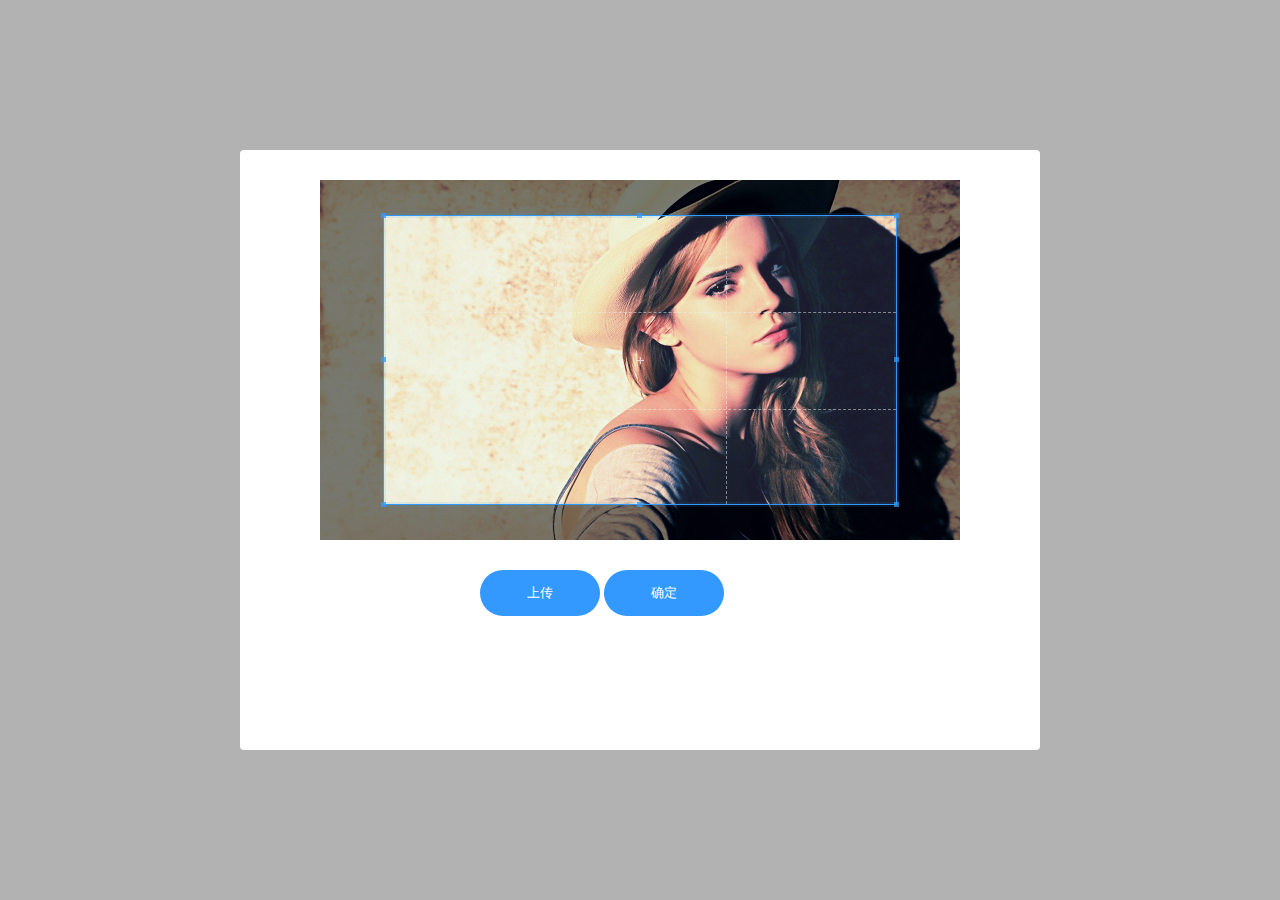
==== demo.html @ 322b3196 "initial" ====
<!DOCTYPE html>
<html lang="en">
<head>
  <meta charset="UTF-8">
  <link rel="stylesheet" href="css/cropper.css">
  <link rel="stylesheet" href="css/demo.css">
  <title>Cropper</title>
</head>
<body>
<div class="cover-wrapper">

  <div class="container">
    <div class="img-container">
      <img src="images/picture.jpg" alt="Picture">
    </div>
    <div class="btn-container clearfloat">
      <div class="btn-group">
        <button type="button" class="btn btn-primary" data-method="reset" title="Reset">

          上传
        </button>
        <label class="btn btn-primary btn-upload" for="inputImage" title="Upload image file">
          <input type="file" class="sr-only" id="inputImage"  name="file" accept=".jpg,.jpeg,.png,.gif,.bmp,.tiff">
          <span class="docs-tooltip" data-toggle="tooltip" title="Import image with Blob URLs">
              <span class="fa fa-upload"></span>
            </span>
        </label>
        <button id="confirmBtn" type="button" class="btn btn-primary" data-method="destroy" title="Destroy">
          确定

        </button>
      </div>

    </div>
  </div>
</div>
</body>
<script src="js/cropper.js"></script>
<script src="js/demo.js"></script>

</html>
---- css/cropper.css ----
/*!
 * Cropper.js v1.1.3
 * https://github.com/fengyuanchen/cropperjs
 *
 * Copyright (c) 2015-2017 Chen Fengyuan
 * Released under the MIT license
 *
 * Date: 2017-10-21T09:27:29.883Z
 */

.cropper-container {
  direction: ltr;
  font-size: 0;
  line-height: 0;
  position: relative;
  -ms-touch-action: none;
  touch-action: none;
  -webkit-user-select: none;
  -moz-user-select: none;
  -ms-user-select: none;
  user-select: none;
}

.cropper-container img {/*Avoid margin top issue (Occur only when margin-top <= -height)
 */
  display: block;
  height: 100%;
  image-orientation: 0deg;
  max-height: none !important;
  max-width: none !important;
  min-height: 0 !important;
  min-width: 0 !important;
  width: 100%;
}

.cropper-wrap-box,
.cropper-canvas,
.cropper-drag-box,
.cropper-crop-box,
.cropper-modal {
  bottom: 0;
  left: 0;
  position: absolute;
  right: 0;
  top: 0;
}

.cropper-wrap-box,
.cropper-canvas {
  overflow: hidden;
}

.cropper-drag-box {
  background-color: #fff;
  opacity: 0;
}

.cropper-modal {
  background-color: #000;
  opacity: .5;
}

.cropper-view-box {
  display: block;
  height: 100%;
  outline-color: rgba(51, 153, 255, 0.75);
  outline: 1px solid #39f;
  overflow: hidden;
  width: 100%;
}

.cropper-dashed {
  border: 0 dashed #eee;
  display: block;
  opacity: .5;
  position: absolute;
}

.cropper-dashed.dashed-h {
  border-bottom-width: 1px;
  border-top-width: 1px;
  height: 33.33333%;
  left: 0;
  top: 33.33333%;
  width: 100%;
}

.cropper-dashed.dashed-v {
  border-left-width: 1px;
  border-right-width: 1px;
  height: 100%;
  left: 33.33333%;
  top: 0;
  width: 33.33333%;
}

.cropper-center {
  display: block;
  height: 0;
  left: 50%;
  opacity: .75;
  position: absolute;
  top: 50%;
  width: 0;
}

.cropper-center:before,
.cropper-center:after {
  background-color: #eee;
  content: ' ';
  display: block;
  position: absolute;
}

.cropper-center:before {
  height: 1px;
  left: -3px;
  top: 0;
  width: 7px;
}

.cropper-center:after {
  height: 7px;
  left: 0;
  top: -3px;
  width: 1px;
}

.cropper-face,
.cropper-line,
.cropper-point {
  display: block;
  height: 100%;
  opacity: .1;
  position: absolute;
  width: 100%;
}

.cropper-face {
  background-color: #fff;
  left: 0;
  top: 0;
}

.cropper-line {
  background-color: #39f;
}

.cropper-line.line-e {
  cursor: e-resize;
  right: -3px;
  top: 0;
  width: 5px;
}

.cropper-line.line-n {
  cursor: n-resize;
  height: 5px;
  left: 0;
  top: -3px;
}

.cropper-line.line-w {
  cursor: w-resize;
  left: -3px;
  top: 0;
  width: 5px;
}

.cropper-line.line-s {
  bottom: -3px;
  cursor: s-resize;
  height: 5px;
  left: 0;
}

.cropper-point {
  background-color: #39f;
  height: 5px;
  opacity: .75;
  width: 5px;
}

.cropper-point.point-e {
  cursor: e-resize;
  margin-top: -3px;
  right: -3px;
  top: 50%;
}

.cropper-point.point-n {
  cursor: n-resize;
  left: 50%;
  margin-left: -3px;
  top: -3px;
}

.cropper-point.point-w {
  cursor: w-resize;
  left: -3px;
  margin-top: -3px;
  top: 50%;
}

.cropper-point.point-s {
  bottom: -3px;
  cursor: s-resize;
  left: 50%;
  margin-left: -3px;
}

.cropper-point.point-ne {
  cursor: ne-resize;
  right: -3px;
  top: -3px;
}

.cropper-point.point-nw {
  cursor: nw-resize;
  left: -3px;
  top: -3px;
}

.cropper-point.point-sw {
  bottom: -3px;
  cursor: sw-resize;
  left: -3px;
}

.cropper-point.point-se {
  bottom: -3px;
  cursor: se-resize;
  height: 20px;
  opacity: 1;
  right: -3px;
  width: 20px;
}

@media (min-width: 768px) {
  .cropper-point.point-se {
    height: 15px;
    width: 15px;
  }
}

@media (min-width: 992px) {
  .cropper-point.point-se {
    height: 10px;
    width: 10px;
  }
}

@media (min-width: 1200px) {
  .cropper-point.point-se {
    height: 5px;
    opacity: .75;
    width: 5px;
  }
}

.cropper-point.point-se:before {
  background-color: #39f;
  bottom: -50%;
  content: ' ';
  display: block;
  height: 200%;
  opacity: 0;
  position: absolute;
  right: -50%;
  width: 200%;
}

.cropper-invisible {
  opacity: 0;
}

.cropper-bg {
  background-image: url('[data-uri]');
}

.cropper-hide {
  display: block;
  height: 0;
  position: absolute;
  width: 0;
}

.cropper-hidden {
  display: none !important;
}

.cropper-move {
  cursor: move;
}

.cropper-crop {
  cursor: crosshair;
}

.cropper-disabled .cropper-drag-box,
.cropper-disabled .cropper-face,
.cropper-disabled .cropper-line,
.cropper-disabled .cropper-point {
  cursor: not-allowed;
}
---- css/demo.css ----
.cover-wrapper{
  position: fixed;
  top: 0;
  left: 0;
  width: 100%;
  height: 100%;
  background-color: rgba(0,0,0,.3);
}

.container{
  width: 800px;
  height: 600px;
  background-color: #fff;
  -webkit-border-radius: 4px;
  -moz-border-radius: 4px;
  border-radius: 4px;
  position: absolute;
  top: 50%;
  left: 50%;
  -webkit-transform: translate(-50%,-50%);
  -moz-transform: translate(-50%,-50%);
  -ms-transform: translate(-50%,-50%);
  -o-transform: translate(-50%,-50%);
  transform: translate(-50%,-50%);
}

.img-container{
  width: 80%;
  height: 60%;
  margin: 30px auto;
}

.img-container img{
  max-width: 100%;

}

.btn-container{
  width: 40%;
  margin: 0 auto;
  position: relative;
}

.btn-container button{
  outline: none;
  border: 0;
  background-color: #3399ff;
  color: #fff;
  width: 120px;
  height: 46px;
  -webkit-border-radius: 23px;
  -moz-border-radius: 23px;
  border-radius: 23px;
  cursor: pointer;
}
.btn-container input{
  width: 120px;
  height: 46px;
  overflow: hidden;
  float: left;
  position: absolute;
  left: 0;
  opacity: 0;
  cursor: pointer;
}
.upload{
  float: left;
}

.confirm{
  float: right;
}

.clearfloat:after{
  content:"";
  height:0;
  clear:both;
  display:block;
}
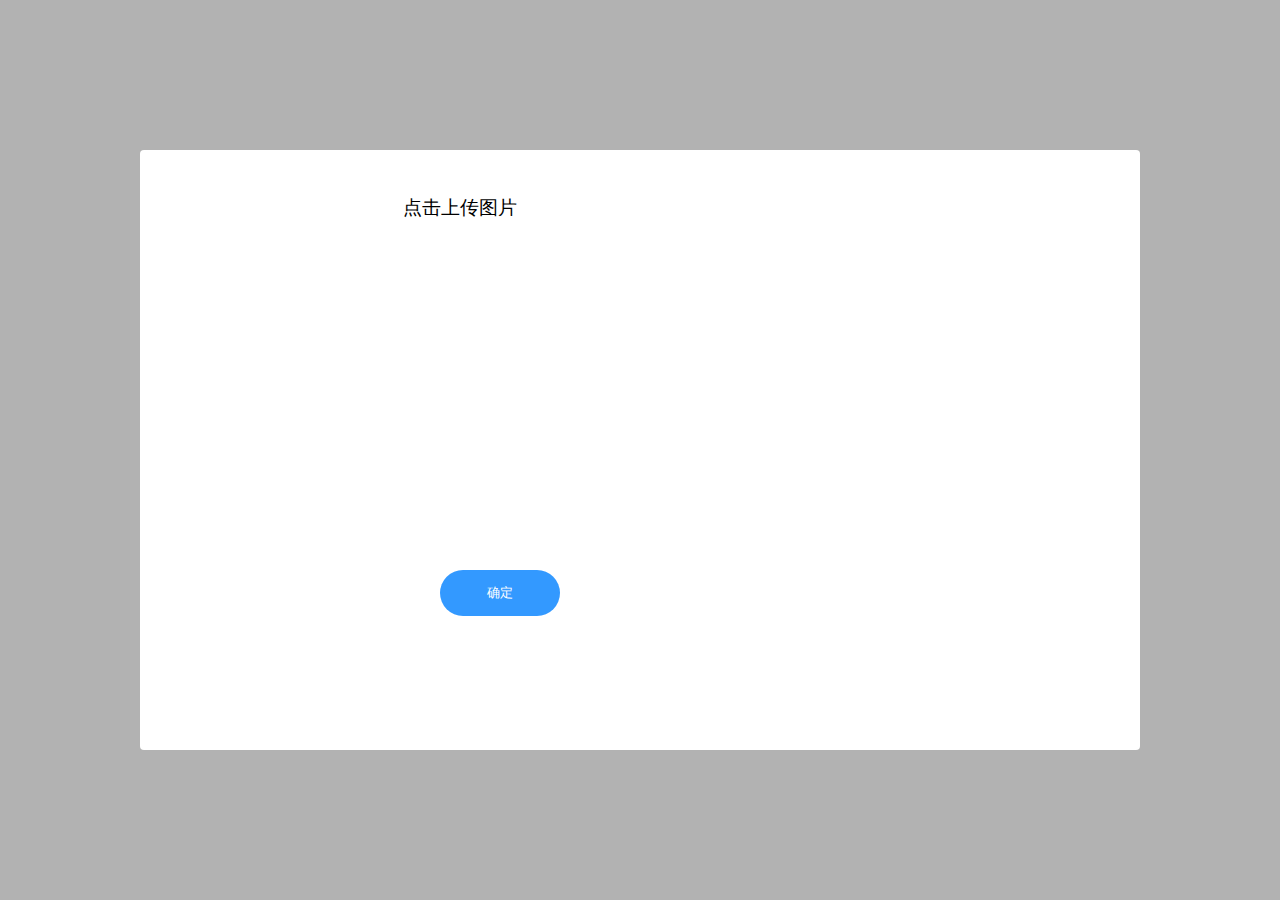
==== commit b062c76d: "." ====
--- a/demo.html
+++ b/demo.html
@@ -8,33 +8,32 @@
 </head>
 <body>
 <div class="cover-wrapper">
+  <div class="container"  data-remodal-id="upload-modal" id="upload-modal">
+    <div class="img-container clearfloat" >
 
-  <div class="container">
-    <div class="img-container">
-      <img src="images/picture.jpg" alt="Picture">
+      <div class="cut-container" id="cutImg">
+        <h3>点击上传图片</h3>
+          <input type="file" class="sr-only" id="inputImage"  name="file" accept=".jpg,.jpeg,.png,.gif,.bmp,.tiff">
+        <img src="" alt="">
+      </div>
+      <div class="preview-container" id="previewImg">
+        <div class="docs-preview clearfloat">
+          <div class="img-preview preview-lg"></div>
+          <div class="img-preview preview-md"></div>
+        </div>
+      </div>
     </div>
+
     <div class="btn-container clearfloat">
       <div class="btn-group">
-        <button type="button" class="btn btn-primary" data-method="reset" title="Reset">
-
-          上传
-        </button>
-        <label class="btn btn-primary btn-upload" for="inputImage" title="Upload image file">
-          <input type="file" class="sr-only" id="inputImage"  name="file" accept=".jpg,.jpeg,.png,.gif,.bmp,.tiff">
-          <span class="docs-tooltip" data-toggle="tooltip" title="Import image with Blob URLs">
-              <span class="fa fa-upload"></span>
-            </span>
-        </label>
-        <button id="confirmBtn" type="button" class="btn btn-primary" data-method="destroy" title="Destroy">
-          确定
-
-        </button>
+        <button id="confirmBtn" type="button" data-toggle="tooltip"> 确定</button>
       </div>
 
     </div>
   </div>
 </div>
 </body>
+<script src="http://libs.baidu.com/jquery/1.11.1/jquery.min.js"></script>
 <script src="js/cropper.js"></script>
 <script src="js/demo.js"></script>
 
--- a/css/demo.css
+++ b/css/demo.css
@@ -8,7 +8,7 @@
 }
 
 .container{
-  width: 800px;
+  width: 1000px;
   height: 600px;
   background-color: #fff;
   -webkit-border-radius: 4px;
@@ -25,16 +25,28 @@
 }
 
 .img-container{
-  width: 80%;
+  width: 90%;
   height: 60%;
   margin: 30px auto;
 }
 
 .img-container img{
   max-width: 100%;
-
+  margin-top: 30px;
 }
 
+.cut-container{
+  float: left;
+  width: 60%;
+  height: 100%;
+  line-height: 100%;
+  text-align: center;
+  position: relative;
+}
+.preview-container{
+  float: right;
+  width: 30%;
+}
 .btn-container{
   width: 40%;
   margin: 0 auto;
@@ -53,15 +65,36 @@
   border-radius: 23px;
   cursor: pointer;
 }
-.btn-container input{
-  width: 120px;
-  height: 46px;
+.cut-container label {
+  width: 100%;
+  height: 100%;
+  display: block;
+  position: absolute;
+  left: 0;
+  top: 0;
+}
+.cut-container input{
+  width: 100%;
+  height: 100%;
   overflow: hidden;
   float: left;
-  position: absolute;
-  left: 0;
   opacity: 0;
   cursor: pointer;
+}
+.cut-container img{
+  position: absolute;
+  top: 0;
+  left: 0;
+  width: 100%;
+}
+.cut-container h3{
+  width: 100%;
+  height: 100%;
+  line-height: 100%;
+  top: 0;
+  left: 0;
+  font-weight: normal;
+  position: absolute;
 }
 .upload{
   float: left;
@@ -77,3 +110,45 @@
   clear:both;
   display:block;
 }
+
+a{
+  color: #fff;
+  text-decoration: none;
+}
+
+
+.docs-preview {
+  margin-right: -1rem;
+}
+
+.img-preview {
+  float: left;
+  margin-bottom: .5rem;
+  margin-right: .5rem;
+  overflow: hidden;
+}
+
+.img-preview > img {
+  max-width: 100%;
+}
+
+.preview-lg {
+  height: 9rem;
+  width: 16rem;
+}
+
+.preview-md {
+  height: 4.5rem;
+  width: 8rem;
+}
+
+.preview-sm {
+  height: 2.25rem;
+  width: 4rem;
+}
+
+.preview-xs {
+  height: 1.125rem;
+  margin-right: 0;
+  width: 2rem;
+}
